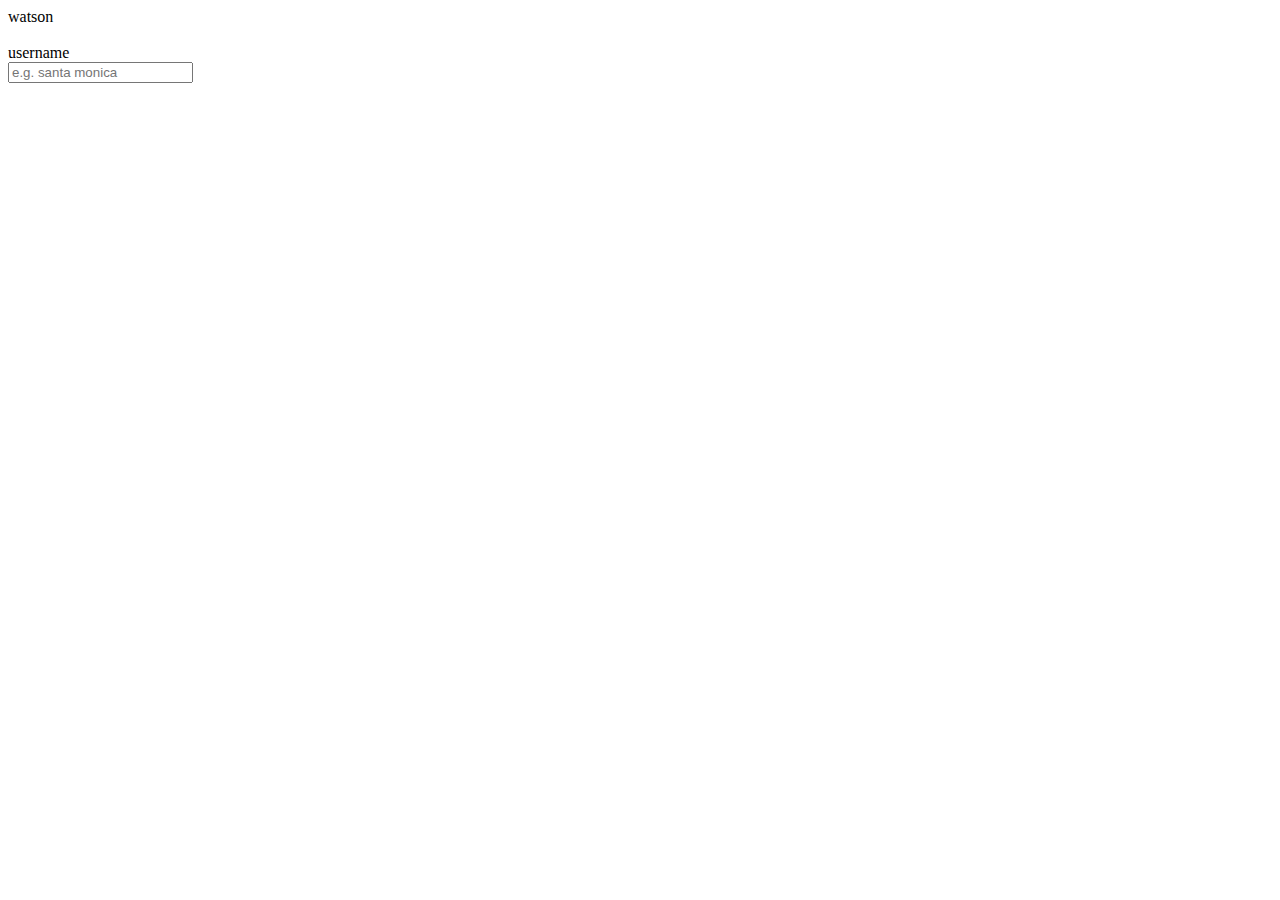
==== sherlock/templates/index.html @ 71118750 "Update index template" ====
<html>
<head>
    <meta charset="utf-8" />
    <meta name="viewport" content="width=device-width, initial-scale=1.0">
    
    <link rel="stylesheet" type="text/css" href="/css/application.css">
    <script type="text/javascript" src="http://code.jquery.com/jquery-2.1.0.js"></script>
</head>
<body>

<header id="header">
    <div id="logo" class="h2">watson</div>
    <div id="user-info" class="pull-right"><br>username</div>
    <div class="text-center">
        <input type="text" name="query" id="query" placeholder="e.g. santa monica">
    </div>
</header>

</body>
</html>
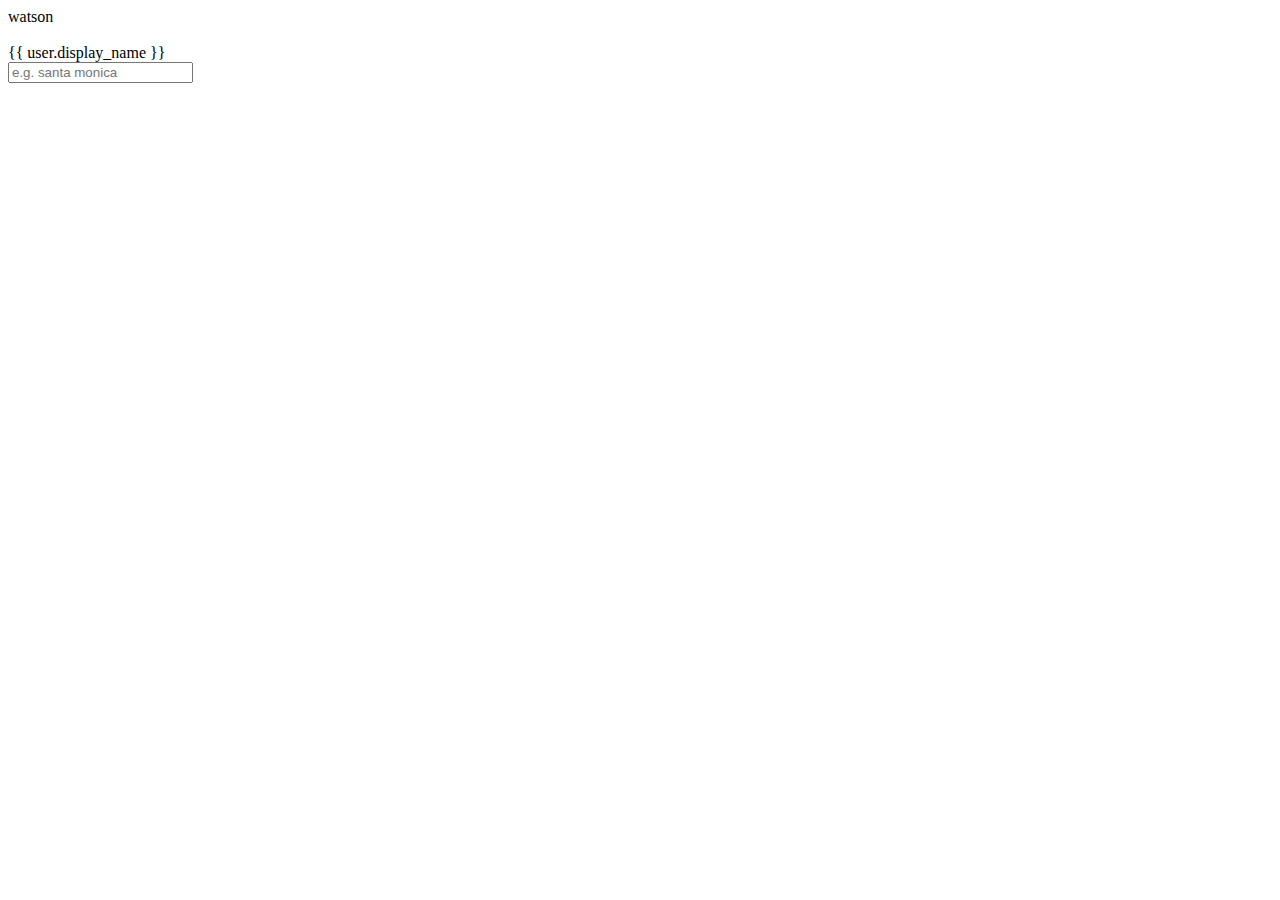
==== commit e35816f4: "Add transition to search box and call to search after 300ms without keystrokes" ====
--- a/sherlock/templates/index.html
+++ b/sherlock/templates/index.html
@@ -4,17 +4,53 @@
     <meta name="viewport" content="width=device-width, initial-scale=1.0">
     
     <link rel="stylesheet" type="text/css" href="/css/application.css">
-    <script type="text/javascript" src="http://code.jquery.com/jquery-2.1.0.js"></script>
 </head>
 <body>
 
 <header id="header">
     <div id="logo" class="h2">watson</div>
-    <div id="user-info" class="pull-right"><br>username</div>
+    <div id="user-info" class="pull-right"><br>{{ user.display_name }}</div>
     <div class="text-center">
         <input type="text" name="query" id="query" placeholder="e.g. santa monica">
     </div>
 </header>
 
+<div id="content">
+    
+</div>
+
+<script type="text/javascript" src="http://code.jquery.com/jquery-2.1.0.js"></script>
+<script type="text/javascript">
+$(function () {
+
+function collateTimeout(callback, timeout) {
+    var timeoutId;
+    return function (e) {
+        if (timeoutId != null) {
+            clearTimeout(timeoutId);
+        }
+        timeoutId = setTimeout(function () {
+            callback(e.target);
+        }, timeout);
+    };
+}
+
+function render(response) {
+    console.log("render");
+    console.log(response);
+}
+
+$("#query").on('keyup', collateTimeout(function (el) {
+    var query = $(el).val();
+    var jqxhr = $.get("/api/search", {"query": query}, function (data, status, jqXHR) {}, 'json')
+    .done(render)
+    .fail(function (data) {
+        render(new Error("Failed to connect"));
+    });
+}, 300));
+
+});
+
+</script>
 </body>
 </html>
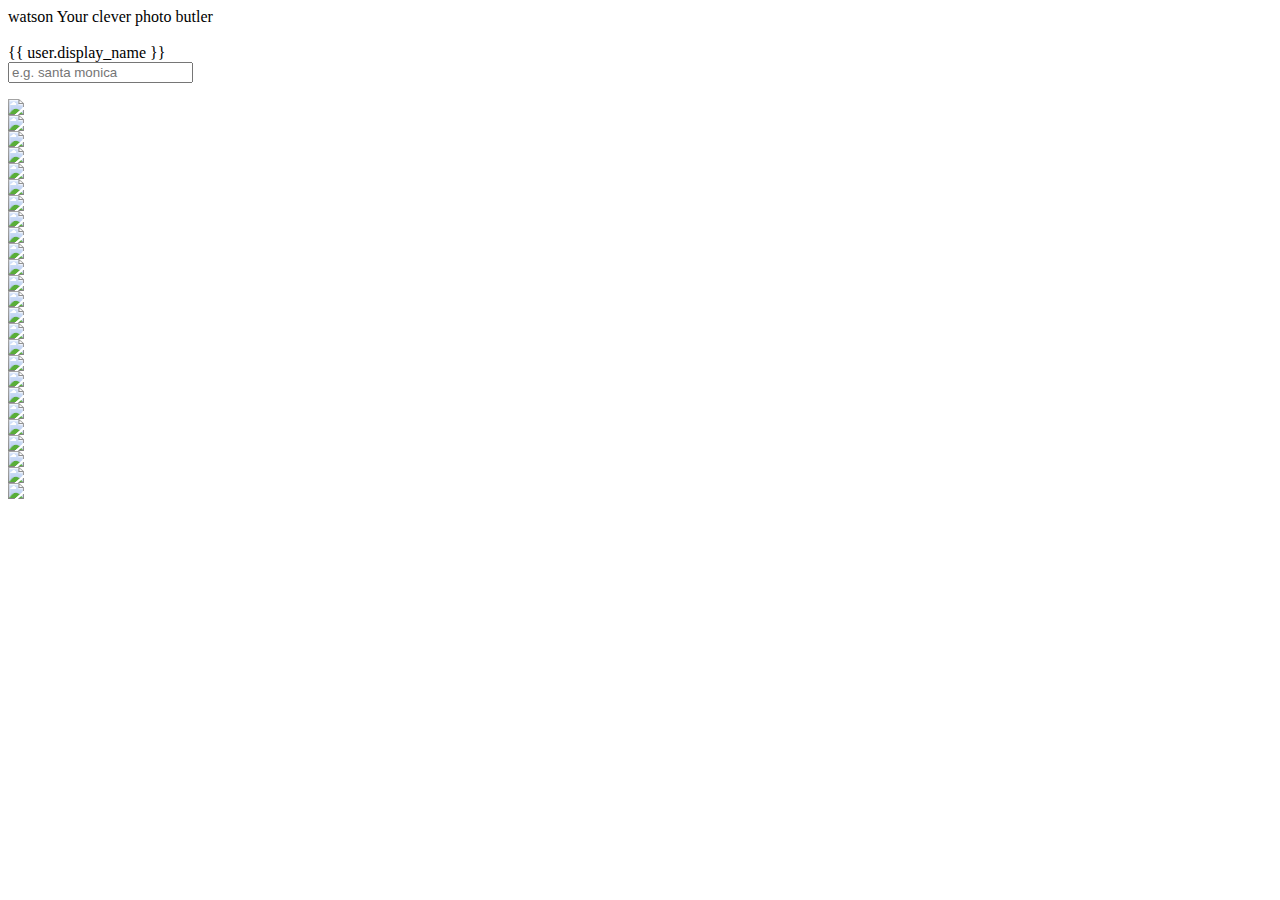
==== commit bdb0201f: "Board style tweaks" ====
--- a/sherlock/templates/index.html
+++ b/sherlock/templates/index.html
@@ -3,12 +3,13 @@
     <meta charset="utf-8" />
     <meta name="viewport" content="width=device-width, initial-scale=1.0">
     
+    <link href='http://fonts.googleapis.com/css?family=Muli' rel='stylesheet' type='text/css'>
     <link rel="stylesheet" type="text/css" href="/css/application.css">
 </head>
 <body>
 
 <header id="header">
-    <div id="logo" class="h2">watson</div>
+    <div id="logo" class="h2">watson <span class="subheader">Your clever photo butler</span></div>
     <div id="user-info" class="pull-right"><br>{{ user.display_name }}</div>
     <div class="text-center">
         <input type="text" name="query" id="query" placeholder="e.g. santa monica">
@@ -16,10 +17,50 @@
 </header>
 
 <div id="content">
-    
+    <p></p>
 </div>
 
-<script type="text/javascript" src="http://code.jquery.com/jquery-2.1.0.js"></script>
+<div id="columns">
+    <div class="pin"><img src='http://i.imgur.com/RLJbxDS.jpg'/></div>
+    <div class="pin"><img src='http://i.imgur.com/SEs8Xky.jpg'/></div>
+    <div class="pin"><img src='http://i.imgur.com/r0YeLYV.jpg'/></div>
+    <div class="pin"><img src='http://i.imgur.com/ao7XZj4.jpg'/></div>
+    <div class="pin"><img src='http://i.imgur.com/OYsHKlH.jpg'/></div>
+    <div class="pin"><img src='http://i.imgur.com/RLJbxDS.jpg'/></div>
+    <div class="pin"><img src='http://i.imgur.com/SEs8Xky.jpg'/></div>
+    <div class="pin"><img src='http://i.imgur.com/r0YeLYV.jpg'/></div>
+    <div class="pin"><img src='http://i.imgur.com/ao7XZj4.jpg'/></div>
+    <div class="pin"><img src='http://i.imgur.com/OYsHKlH.jpg'/></div>
+    <div class="pin"><img src='http://i.imgur.com/RLJbxDS.jpg'/></div>
+    <div class="pin"><img src='http://i.imgur.com/SEs8Xky.jpg'/></div>
+    <div class="pin"><img src='http://i.imgur.com/r0YeLYV.jpg'/></div>
+    <div class="pin"><img src='http://i.imgur.com/ao7XZj4.jpg'/></div>
+    <div class="pin"><img src='http://i.imgur.com/OYsHKlH.jpg'/></div>
+    <div class="pin"><img src='http://i.imgur.com/RLJbxDS.jpg'/></div>
+    <div class="pin"><img src='http://i.imgur.com/SEs8Xky.jpg'/></div>
+    <div class="pin"><img src='http://i.imgur.com/r0YeLYV.jpg'/></div>
+    <div class="pin"><img src='http://i.imgur.com/ao7XZj4.jpg'/></div>
+    <div class="pin"><img src='http://i.imgur.com/OYsHKlH.jpg'/></div>
+    <div class="pin"><img src='http://i.imgur.com/RLJbxDS.jpg'/></div>
+    <div class="pin"><img src='http://i.imgur.com/SEs8Xky.jpg'/></div>
+    <div class="pin"><img src='http://i.imgur.com/r0YeLYV.jpg'/></div>
+    <div class="pin"><img src='http://i.imgur.com/ao7XZj4.jpg'/></div>
+    <div class="pin"><img src='http://i.imgur.com/OYsHKlH.jpg'/></div>
+</div>
+
+<script type="text/template" id="flash-error">
+    <div class="flash flash-error on-error">{message}</div>
+</script>
+<script type="text/template" id="loading-screen">
+    <div id="loading-layover on-loading">
+        <h4 class="text-center">Making history</h4>
+        <div class="spinner"></div>
+    </div>
+</script>
+<script type="text/template" id="result">
+<img src="data:image/jpeg;base64,{image}" />
+</script>
+<script type="text/javascript" src="https://code.jquery.com/jquery-2.1.0.js"></script>
 <script type="text/javascript">
 $(function () {
 
@@ -35,19 +76,69 @@
     };
 }
 
-function render(response) {
-    console.log("render");
-    console.log(response);
-}
+var template = {
+    get: function (name) {
+        return $('script#' + name).text()
+    },
+    inject: function (content, context) {
+        var params = content.match(/\{([^\{\}]*)\}/g);
+        params.forEach(function (param) {
+            key = param.replace("{", "").replace("}", "");
+            content = content.replace(param, context[key]);
+        });
+        return content;
+    },
+    yes: function (name, context) {
+        return this.inject(this.get(name), context);
+    }
+};
 
-$("#query").on('keyup', collateTimeout(function (el) {
-    var query = $(el).val();
-    var jqxhr = $.get("/api/search", {"query": query}, function (data, status, jqXHR) {}, 'json')
-    .done(render)
-    .fail(function (data) {
-        render(new Error("Failed to connect"));
-    });
-}, 300));
+function Pending() {};
+function Response(data) {
+    this.data = data;
+};
+
+var render = {
+    do: function (context) {
+        this.place(this[context.constructor.name](context));
+    },
+    place: function (html) {
+        $('#content').addClass('fly-away');
+        setTimeout(function () {
+            $('#content').html(html).removeClass('fly-away');
+        }, 300);
+    },
+    Pending: function (context) {
+        return template.get('loading-screen');
+    },
+    Response: function (context) {
+        var response = '';
+        context.data.forEach(function (result) {
+            response += template.yes('result', result);
+        });
+        return response;
+    },
+    Error: function (context) {
+        return template.yes('flash-error', context);
+    }
+};
+
+$("#query").on('keyup', collateTimeout((function () {
+    var previousQuery;
+    return function (el) {
+        var query = $(el).val().trim();
+        if (!query || query === previousQuery) return;
+        previousQuery = query;
+        render.do(new Pending())
+        var jqxhr = $.get("/api/search", {"query": query}, function (data, status, jqXHR) {}, 'json')
+        .done(function (data) {
+            render.do(new Response(data));
+        })
+        .fail(function (data) {
+            render.do(new Error("Failed to connect"));
+        });
+    };
+}()), 400));
 
 });
 
